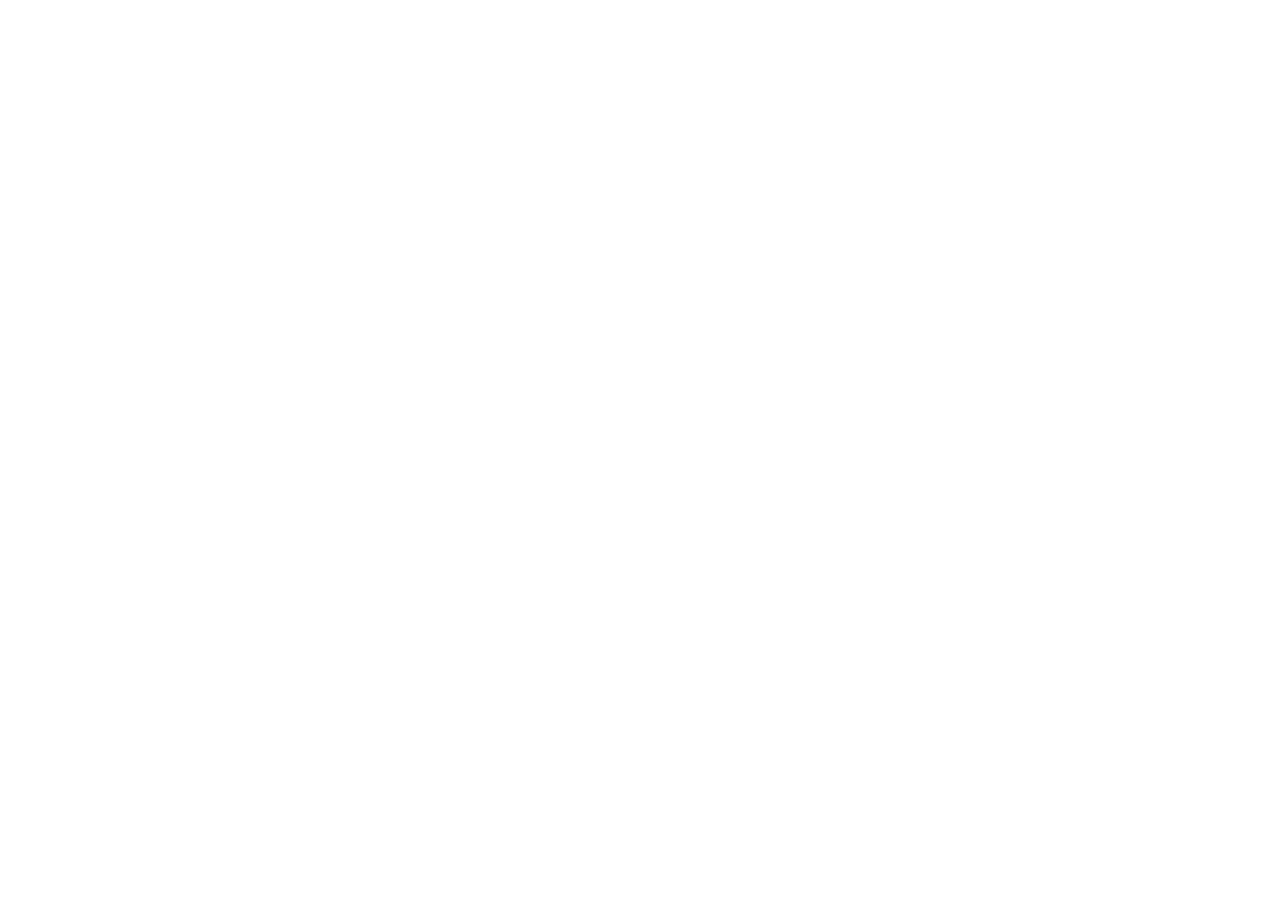
==== opdracht2.2/index.html @ b1937185 "1st push test" ====
<!DOCTYPE html>
<html lang="en">
<head>
    <meta charset="UTF-8">
    <meta http-equiv="X-UA-Compatible" content="IE=edge">
    <meta name="viewport" content="width=device-width, initial-scale=1.0">
    <title>Document</title>
</head>
<body>




    <script src="app.js"></script>

    
</body>
</html>
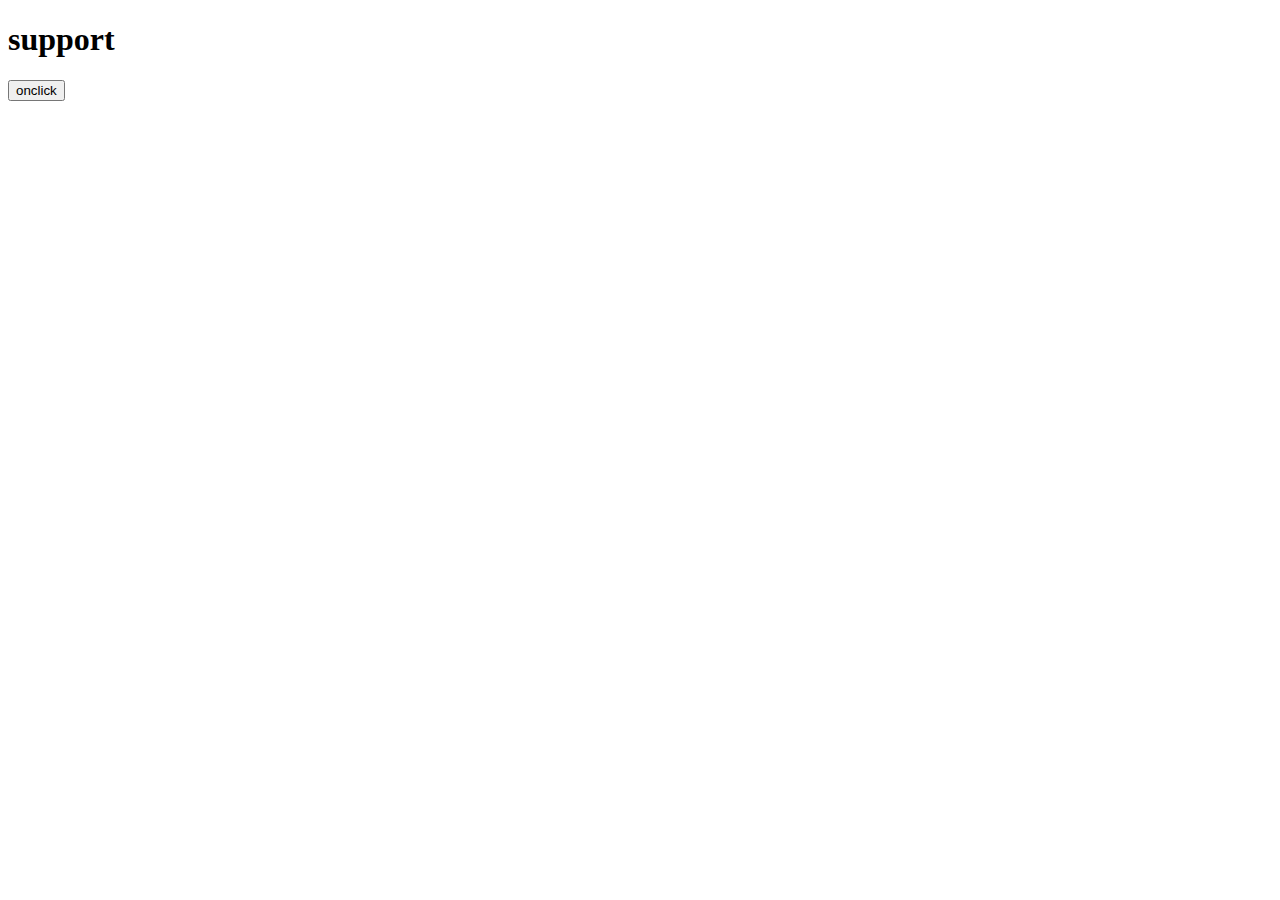
==== commit a5780750: "opdracht2.2" ====
--- a/opdracht2.2/index.html
+++ b/opdracht2.2/index.html
@@ -7,9 +7,9 @@
     <title>Document</title>
 </head>
 <body>
+    <h1 id="title">support</h1>
 
-
-
+    <button id="button">onclick</button>
 
     <script src="app.js"></script>
 
